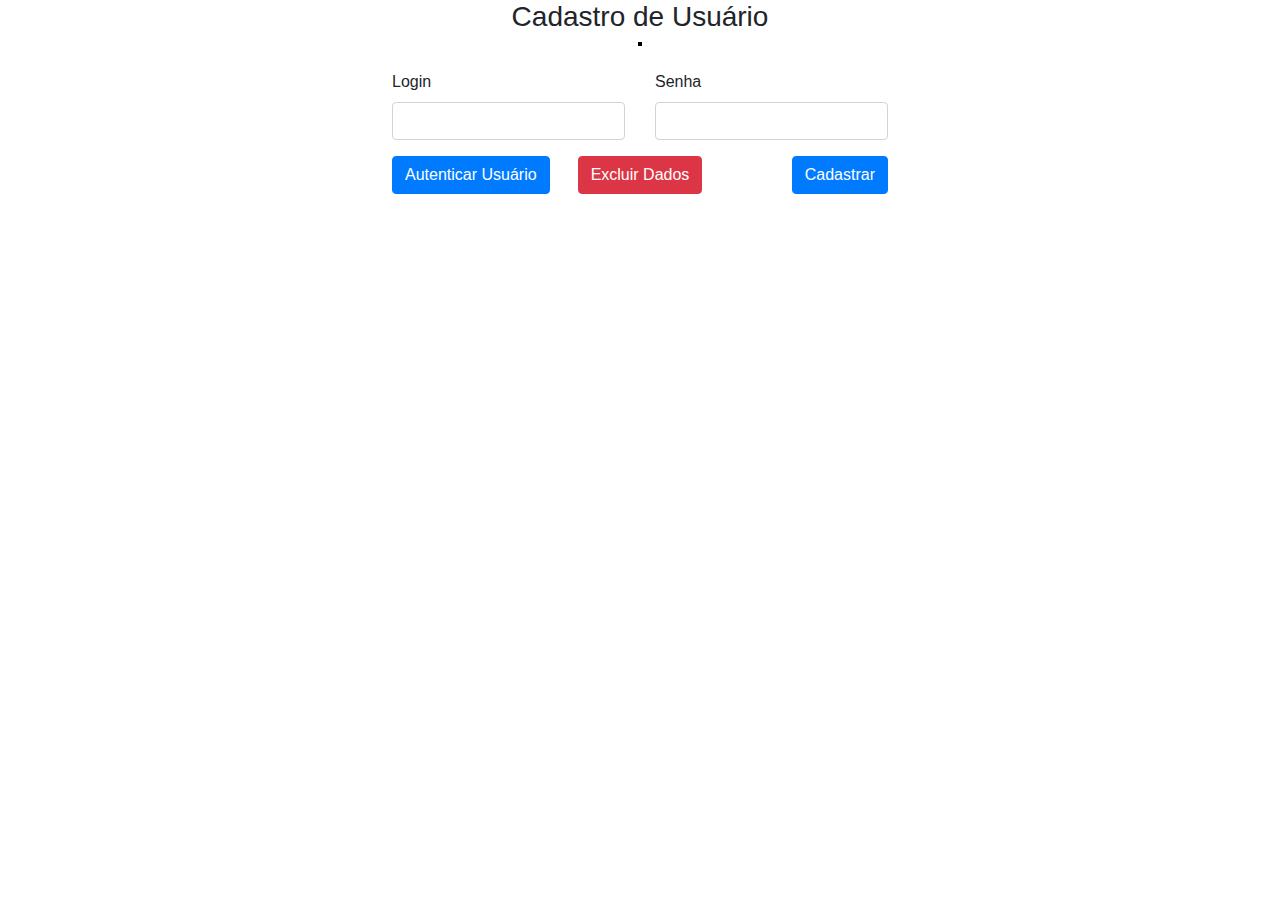
==== cadastro.html @ 2e14315d "tudo" ====
<html>

<head>
	<title>Cadastro</title>
	<link type="text/css" rel="stylesheet" href="css/bootstrap.css" />
	<link type="text/css" rel="stylesheet" href="css/estilo.css" />
</head>


<body onload="configurarMemoriaSecundaria()">
	<div class="container">
        <h3 class="text-center">Cadastro de Usuário</h1>
        <div id="barra" style="border: 2px solid black;"></div>
		<form id="formularioDados" class="mt-4" action="" method="post">
			<div class="row form-group">
				<div class="col-6">
					<label for="login">Login</label>
					<input class="form-control" id="login" name="login" type="text">
				</div>

                <div class="col-6">
					<label for="senha">Senha</label>
					<input class="form-control" id="senha" name="senha" type="password">
				</div>
			</div>
			<div class="row form-group">
				<div class="col-4">
					<a href="autenticacao.html" class="btn btn-primary float-left">Autenticar Usuário</a>
				</div>
				<div class="col-4 d-flex justify-content-center">
					<button type="button" class="btn btn-danger " onclick="excluirDados()">Excluir Dados</button>
				</div>
				<div class="col-4">
					<button type="button" class="btn btn-primary float-right" onclick="Cadastrar()">Cadastrar</button>
				</div>
			</div>
		</form>
	</div>

	<script type="text/javascript" src="js/jquery.js"></script>
	<script type="text/javascript" src="js/bootstrap.js"></script>
	<script type="text/javascript" src="js/jquery.validate.js"></script>
	<script type="text/javascript" src="js/jquery.mask.js"></script>
	<script type="text/javascript" src="cadastro.js"></script>
</body>

</html>
---- css/estilo.css ----
.error{
    color: red;
    font-size: 14px;
}

#jogo {
    width: 480;
    display: grid;
    grid-template-columns: 1fr 1fr 1fr 1fr 1fr 1fr 1fr 1fr 1fr;
    grid-gap: 0px;
}

#jogo button {
    width: 60px;
    height: 60px;
    margin: 1px;
    cursor: pointer;
    font-size: 40px;
    background-color: greenyellow
}

.container{
    display: flex;
    flex-direction: column;
    justify-content: center;
    align-items: center;
}
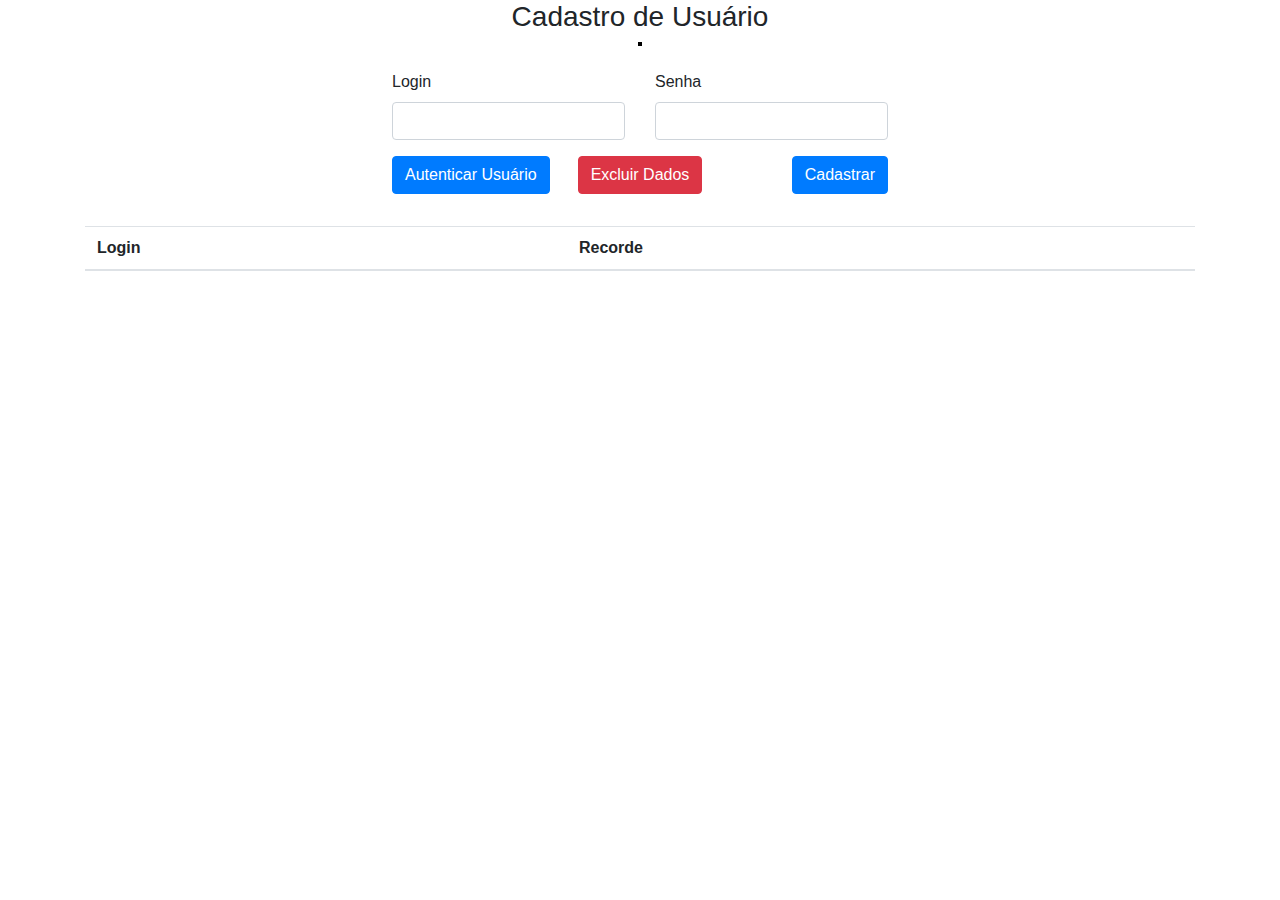
==== commit 5f5d636f: "mudancasDaAula" ====
--- a/cadastro.html
+++ b/cadastro.html
@@ -7,7 +7,7 @@
 </head>
 
 
-<body onload="configurarMemoriaSecundaria()">
+<body onload="configurarMemoriaSecundaria(), imprimirTabela()">
 	<div class="container">
         <h3 class="text-center">Cadastro de Usuário</h1>
         <div id="barra" style="border: 2px solid black;"></div>
@@ -25,7 +25,7 @@
 			</div>
 			<div class="row form-group">
 				<div class="col-4">
-					<a href="autenticacao.html" class="btn btn-primary float-left">Autenticar Usuário</a>
+					<a href="index.html" class="btn btn-primary float-left">Autenticar Usuário</a>
 				</div>
 				<div class="col-4 d-flex justify-content-center">
 					<button type="button" class="btn btn-danger " onclick="excluirDados()">Excluir Dados</button>
@@ -35,6 +35,16 @@
 				</div>
 			</div>
 		</form>
+		<table id="tabelaDados" class="table">
+			<thead>
+				<tr>
+					<th>Login</th>
+					<th>Recorde</th>
+				</tr>
+			</thead>
+			<tbody>
+			</tbody>
+		</table>
 	</div>
 
 	<script type="text/javascript" src="js/jquery.js"></script>
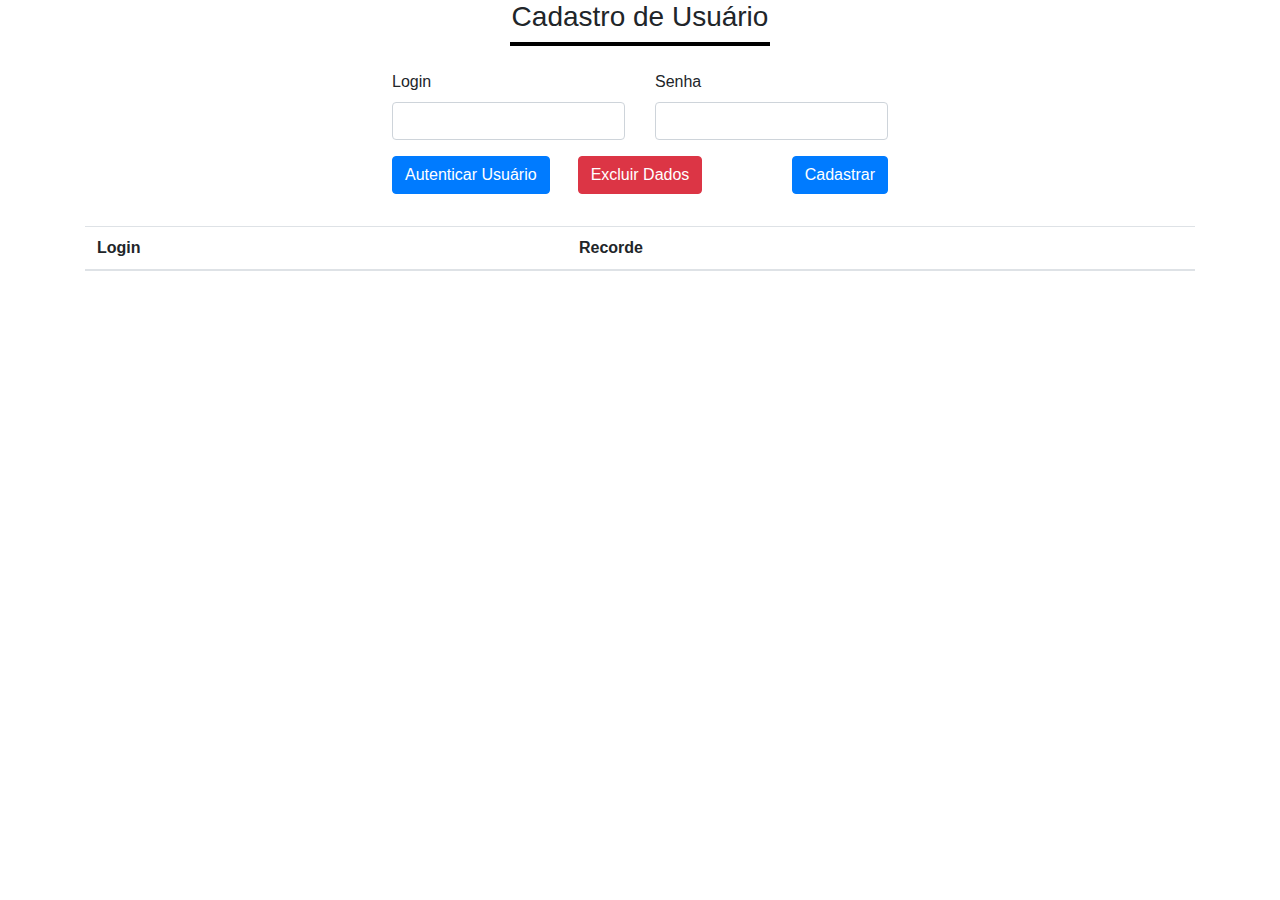
==== commit 5210ec9c: "visuais1" ====
--- a/cadastro.html
+++ b/cadastro.html
@@ -10,7 +10,7 @@
 <body onload="configurarMemoriaSecundaria(), imprimirTabela()">
 	<div class="container">
         <h3 class="text-center">Cadastro de Usuário</h1>
-        <div id="barra" style="border: 2px solid black;"></div>
+        <div id="barra" style="border: 2px solid black; width: 260px;"></div>
 		<form id="formularioDados" class="mt-4" action="" method="post">
 			<div class="row form-group">
 				<div class="col-6">
--- a/css/estilo.css
+++ b/css/estilo.css
@@ -4,7 +4,7 @@
 }
 
 #jogo {
-    width: 480;
+    width: 560px;
     display: grid;
     grid-template-columns: 1fr 1fr 1fr 1fr 1fr 1fr 1fr 1fr 1fr;
     grid-gap: 0px;
